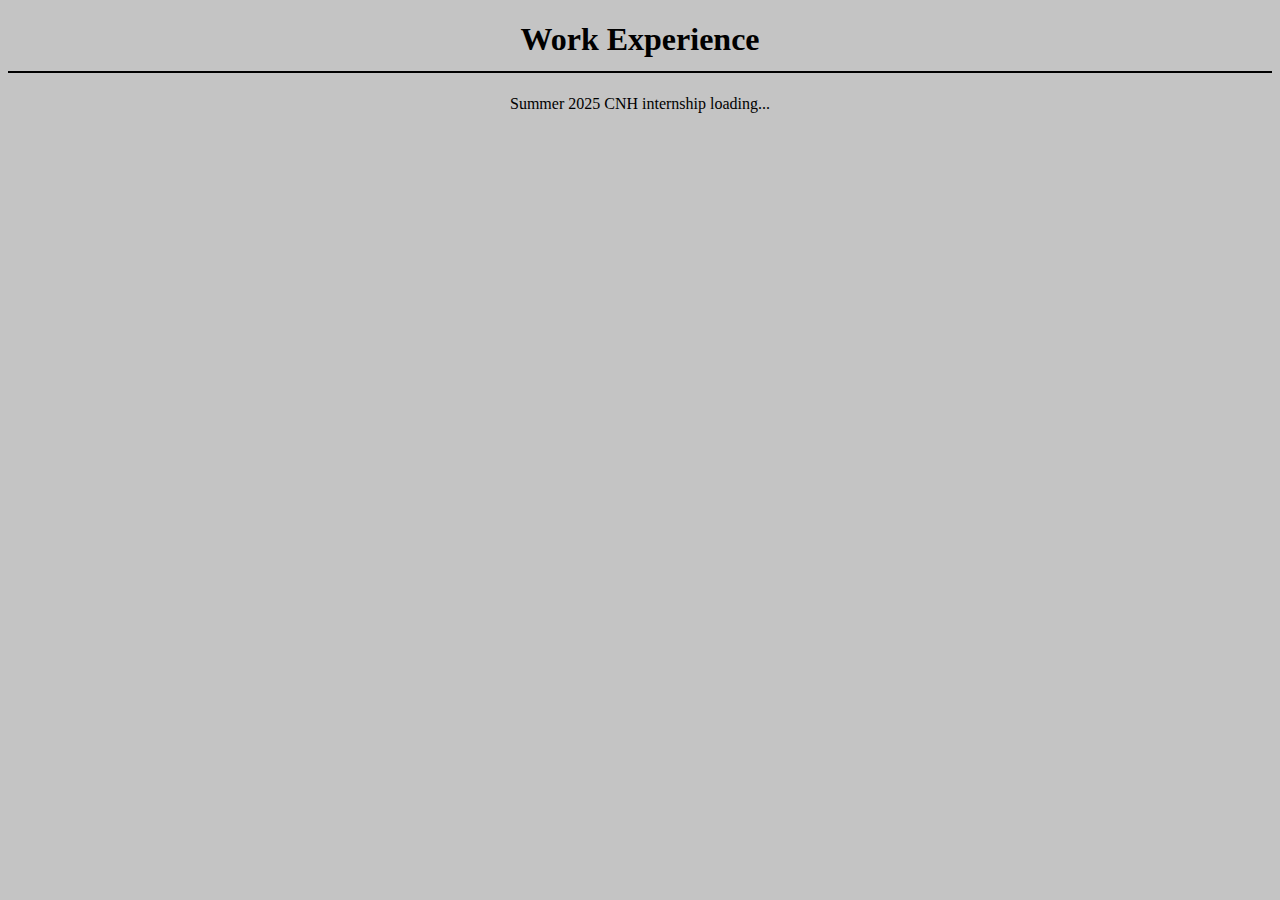
==== internships.html @ 60cb7ef0 "Full Structure" ====
<!DOCTYPE html>
<html lang="en">
<head>
    <meta charset="UTF-8">
    <meta name="viewport" content="width=device-width, initial-scale=1.0">
    <link rel="stylesheet" href="./Style/intern.css" >
    <title>Internships</title>
</head>
<body>
    <h1>Work Experience</h1>    
    <div>
        <p>Summer 2025 CNH internship loading...</p>
    </div>
</body>
</html>
---- Style/intern.css ----
/*CSS*/
body {
    --def: #ff0000;   
    --inv: #000000;
    background-color: rgb(196, 196, 196);
    text-align: center;
}
html {font-family: 'Playfair Display', serif;}
h1{
    border-bottom-style: solid;
    border-width: 2px;
    padding-bottom: 1%;
}
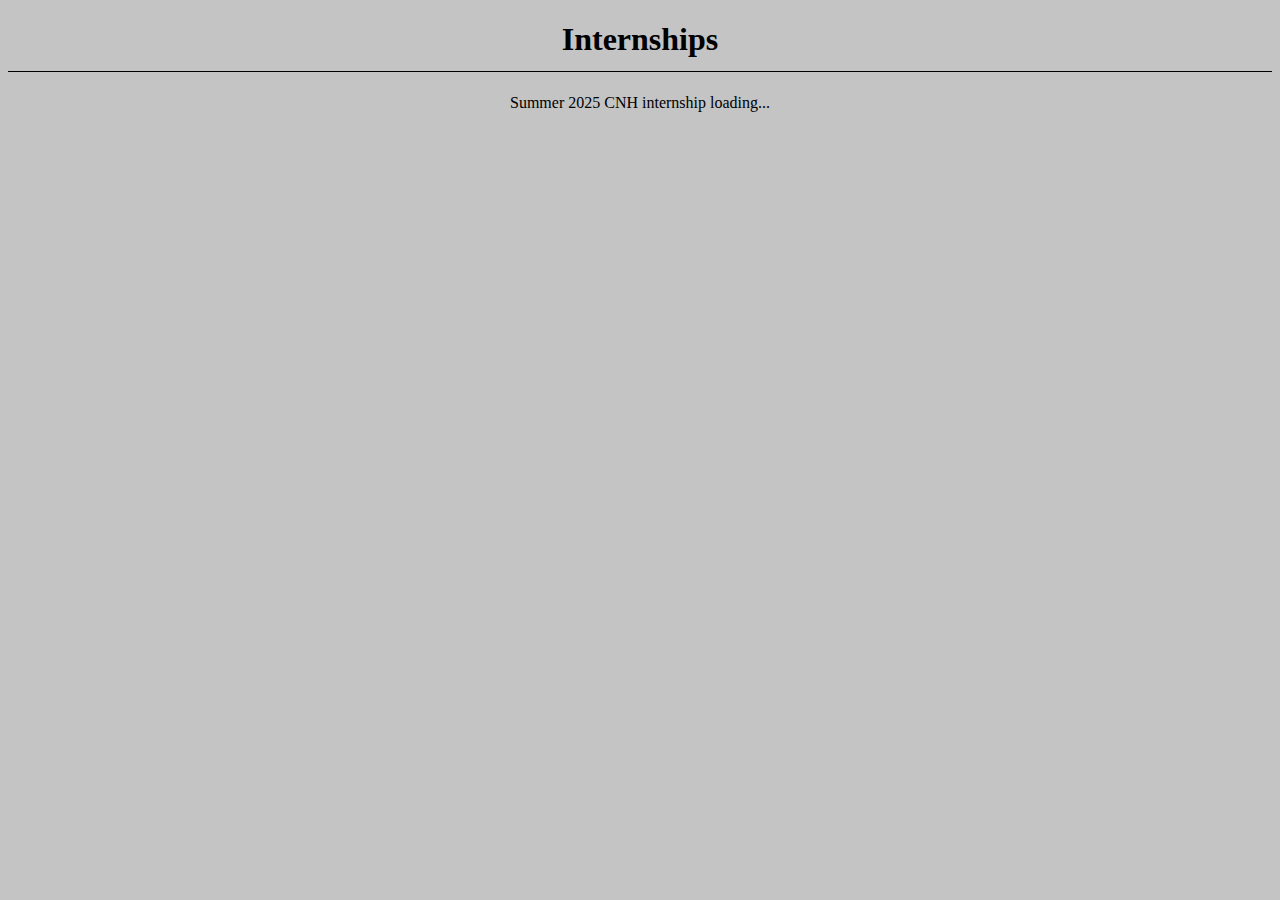
==== commit 1d8543d7: "Improvements" ====
--- a/internships.html
+++ b/internships.html
@@ -3,11 +3,11 @@
 <head>
     <meta charset="UTF-8">
     <meta name="viewport" content="width=device-width, initial-scale=1.0">
-    <link rel="stylesheet" href="./Style/intern.css" >
-    <title>Internships</title>
+    <link rel="stylesheet" href="./page.css" >
+    <title>Luke Olsen</title>
 </head>
 <body>
-    <h1>Work Experience</h1>    
+    <h1> Internships </h1>       
     <div>
         <p>Summer 2025 CNH internship loading...</p>
     </div>
--- a/page.css
+++ b/page.css
@@ -0,0 +1,84 @@
+/*CSS*/
+body {
+    --def: #ff0000;   
+    --inv: #000000;
+    background-color: rgb(196, 196, 196);
+    text-align: center;
+}
+html {font-family: 'Playfair Display', serif;}
+div {
+    margin-bottom: 1rem;
+    margin-top: 1rem;
+}
+h1{
+    text-align: center;
+    border-bottom-style: solid;
+    border-width: 1px;
+    padding-bottom: 1%;
+}
+.info{
+    background-image: linear-gradient(rgb(196, 196, 196) 0%, black 100%);
+    border:solid;
+    border-width: 1px;
+}
+.base-btn{
+    padding:1%;
+    width:10%;
+    font-size:x-large;
+    text-align: center;
+    background-color: transparent;
+    border-style: solid;
+    border-radius: 5%;
+    color:rgb(196, 196, 196);
+}
+footer{
+    color:rgb(196, 196, 196);
+}
+.btn {    
+    position: relative; 
+    padding: 1.4rem 4.2rem;
+    padding-right: 3.1rem;
+    font-size: 1.4rem;
+    color: black;
+    letter-spacing: 0.5rem;
+    text-transform: uppercase;
+    transition: all 500ms cubic-bezier(0.77, 0, 0.175, 1);  
+    cursor: pointer;
+    user-select: none;
+}
+.btn:before, .btn:after {
+    content: '';
+    position: absolute; 
+    transition: inherit;
+    z-index: -1;
+}
+.btn:hover {
+    color: var(--def);
+    transition-delay: .5s;
+}
+.btn:hover:before {
+    transition-delay: 0s;
+}
+.btn:hover:after {
+    background: var(--inv);
+    transition-delay: .35s;
+}
+.from-left:before, 
+.from-left:after {
+    top: 0;
+    width: 0;
+    height: 100%;
+}
+.from-left:before {
+    right: 0;
+    border: 1px solid var(--inv);
+    border-left: 0;
+    border-right: 0;  
+}
+.from-left:after {
+    left: 0;
+}
+.from-left:hover:before,
+.from-left:hover:after {
+    width: 100%;
+}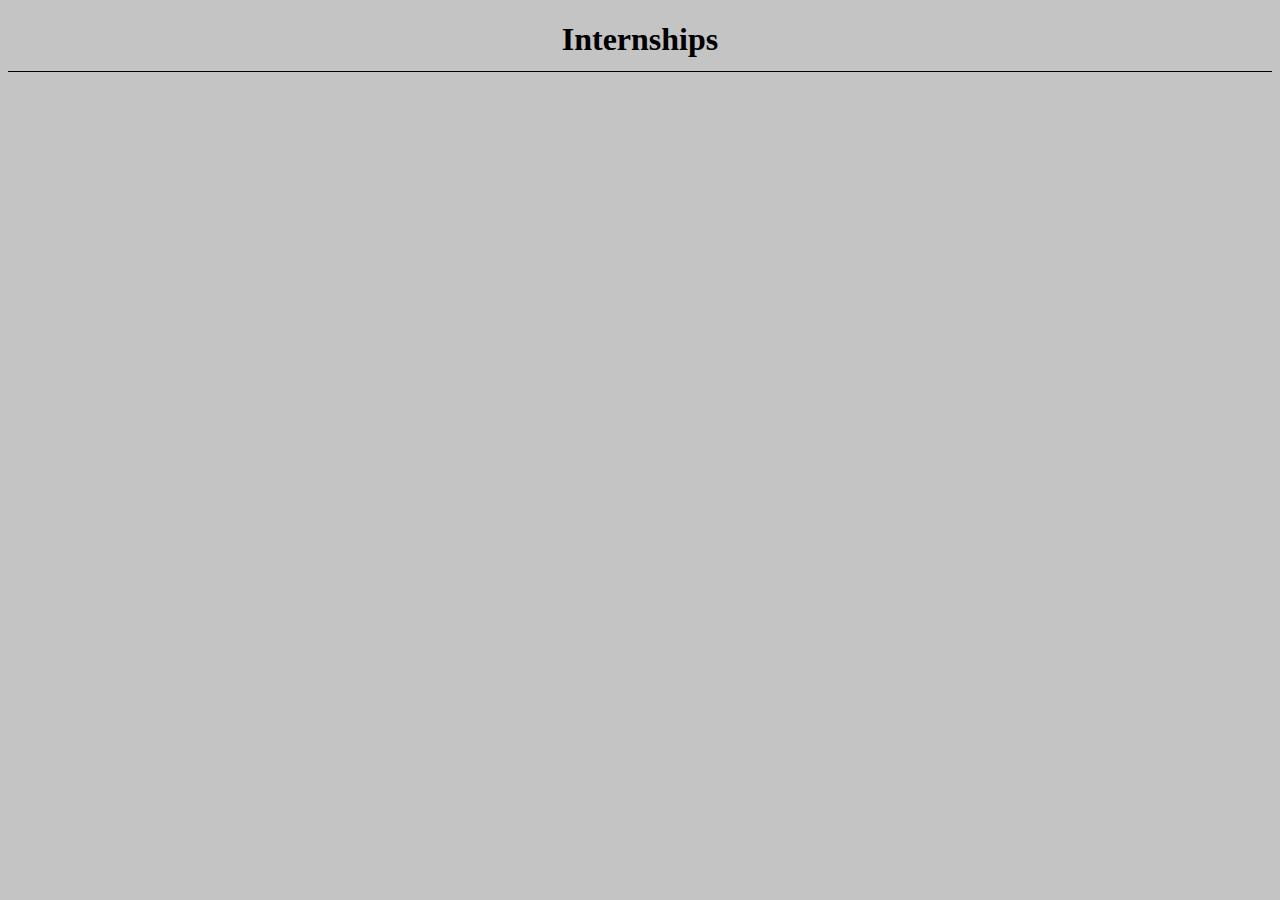
==== commit 4f562e22: "change" ====
--- a/internships.html
+++ b/internships.html
@@ -7,9 +7,6 @@
     <title>Luke Olsen</title>
 </head>
 <body>
-    <h1> Internships </h1>       
-    <div>
-        <p>Summer 2025 CNH internship loading...</p>
-    </div>
+    <h1> Internships </h1>
 </body>
 </html>--- a/page.css
+++ b/page.css
@@ -1,4 +1,3 @@
-/*CSS*/
 body {
     --def: #ff0000;   
     --inv: #000000;
@@ -10,17 +9,30 @@
     margin-bottom: 1rem;
     margin-top: 1rem;
 }
+
 h1{
     text-align: center;
     border-bottom-style: solid;
     border-width: 1px;
     padding-bottom: 1%;
 }
+
+.header{
+    text-align: center; 
+    padding-left: 25%; 
+    padding-right: 25%; 
+    border-style: solid; 
+    border-width: 1px;
+    padding-top: 1%;
+    padding-bottom: 1%;
+}
+
 .info{
     background-image: linear-gradient(rgb(196, 196, 196) 0%, black 100%);
     border:solid;
     border-width: 1px;
 }
+
 .base-btn{
     padding:1%;
     width:10%;
@@ -31,11 +43,26 @@
     border-radius: 5%;
     color:rgb(196, 196, 196);
 }
+
+*::-webkit-scrollbar {
+    width: 12px;
+}
+*::-webkit-scrollbar-track {
+    background: rgb(196, 196, 196);
+}
+*::-webkit-scrollbar-thumb {
+    background-color: rgb(70, 70, 70);
+    border-radius: 20px;
+    border: 3px solid rgb(196, 196, 196);
+}
+
 footer{
     color:rgb(196, 196, 196);
 }
+
 .btn {    
     position: relative; 
+    text-align: center;
     padding: 1.4rem 4.2rem;
     padding-right: 3.1rem;
     font-size: 1.4rem;
@@ -81,4 +108,4 @@
 .from-left:hover:before,
 .from-left:hover:after {
     width: 100%;
-}+}
